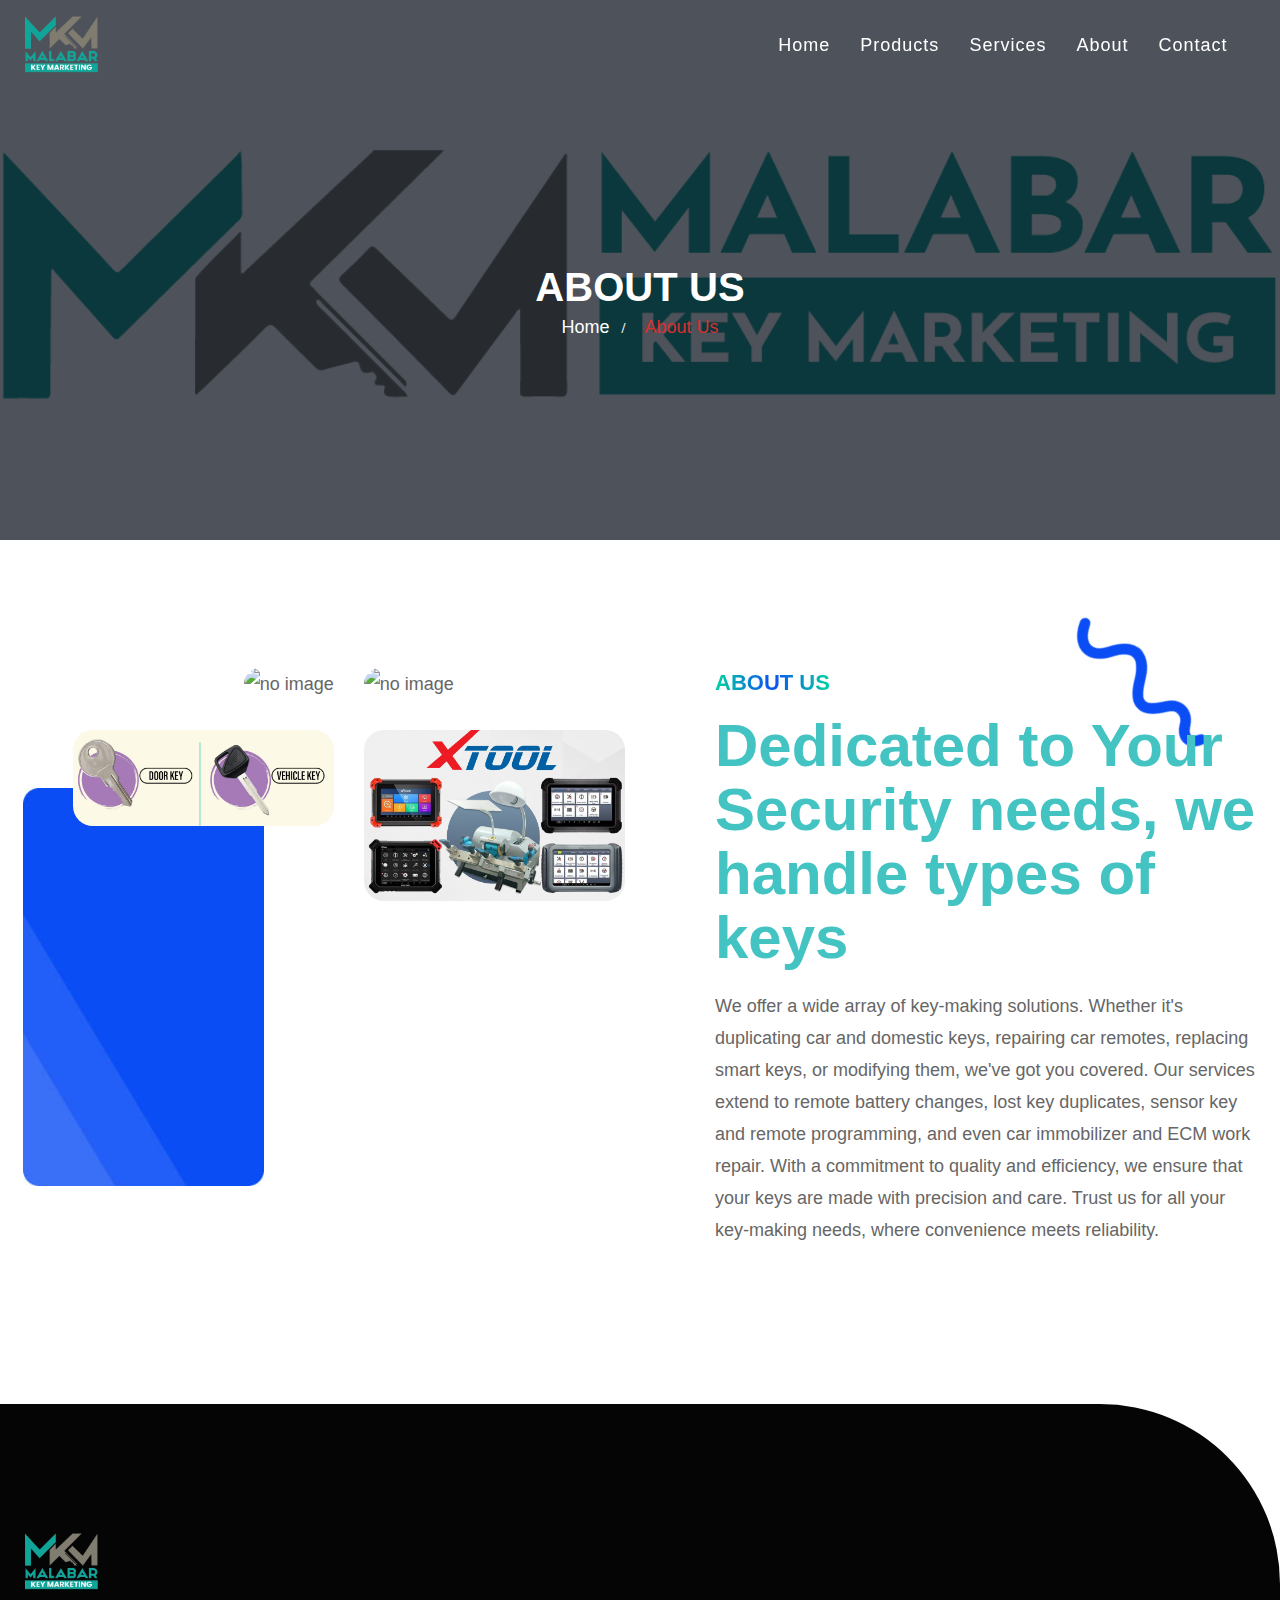
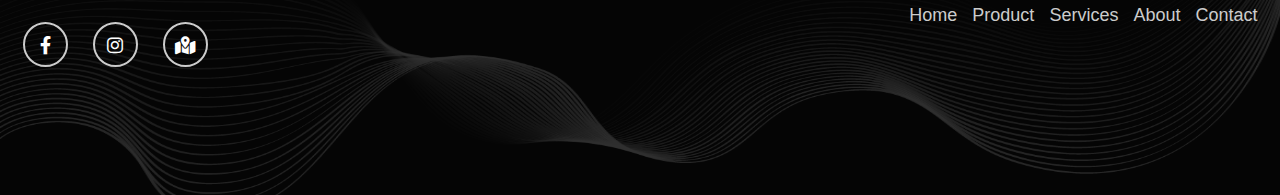
==== about.html @ 1fec8b2c "inital" ====
<!doctype html>
<html class="no-js" lang="zxx">


<!-- Mirrored from themekar.com/templatebucket/biznar/biznar/about.html by HTTrack Website Copier/3.x [XR&CO'2014], Tue, 04 Jun 2024 05:22:00 GMT -->
<head>	
	<meta charset="utf-8">
	<meta http-equiv="x-ua-compatible" content="ie=edge">
	<title> MKM - MALBAR KEY MARKETING </title>
	<meta name="description" content="">
	<meta name="viewport" content="width=device-width, initial-scale=1, shrink-to-fit=no">

	<!-- Place favicon.ico in the root directory -->
	<link rel="shortcut icon" type="image/x-icon" href="assets/img/logo/logo mkm.png">
	<!-- ========== Start Stylesheet ========== -->
	<link href="assets/css/bootstrap.min.css" rel="stylesheet" />
	<link href="assets/css/all.min.css" rel="stylesheet" />
	<link href="assets/css/animate.css" rel="stylesheet" />
	<link href="assets/css/themify-icons.css" rel="stylesheet" />
	<link href="assets/css/icofont.min.css" rel="stylesheet" />
	<link href="assets/css/bootstrap-icons.css" rel="stylesheet" />
	<link href="assets/css/bsnav.min.css" rel="stylesheet" />
	<link href="assets/css/preloader.css" rel="stylesheet" />
	<link href="assets/css/magnific-popup.css" rel="stylesheet" />
	<link href="assets/css/swiper-bundle.min.css" rel="stylesheet" />
	<link href="assets/style.css" rel="stylesheet">
	<link href="style.css" rel="stylesheet">
	<link href="assets/css/responsive.css" rel="stylesheet" />
	<!-- ========== End Stylesheet ========== -->
	
</head>

<body id="bdy">		

	
	<div class="preloader">
		<div class="preloader-container">
		  <span class="preloader-text">
			<img src="assets/img/MKM-01.png" class="logo-display" alt="thumb" style="width: 180px;">

			<!-- <span style="color: hsla(180, 51.4%, 51.6%, 1)">M</span
			><span style="color: grey">K</span><span style="color: gray">M</span> -->
		  </span>
  
		  <div class="preloader-animation"></div>
		</div>
	  </div>
	
	  <header class="header header-before-off">
		<div class="main-wrapper">
			<div class="navbar navbar-expand-lg bsnav bsnav-sticky bsnav-sticky-slide bsnav-transparent">
				<div class="container ">
					<a class="navbar-brand" href="https://themekar.com/templatebucket/biznar/index.html">
						<img src="assets/img/logo/logo mkm.png" class="logo-display" alt="thumb">
						<img src="assets/img/logo/logo mkm.png" class="logo-scrolled" alt="thumb">
					</a>
					<button class="navbar-toggler toggler-spring"><span class="navbar-toggler-icon"></span></button>
					<div class="collapse navbar-collapse justify-content-md-end">
						<ul class="navbar-nav navbar-mobile mr-0">
						
							<li class="nav-item"><a class="nav-link" href="index.html">Home</a></li>

							<li class="nav-item"><a class="nav-link" href="products.html">Products </a></li>
							<li class="nav-item"><a class="nav-link" href="service.html">Services</a></li>

							<li class="nav-item"><a class="nav-link" href="about.html">About</a></li>


							
							
							<li class="nav-item"><a class="nav-link" href="contact.html">Contact</a></li>
						</ul>
					</div>
				
				</div>
			</div>
			<div class="bsnav-mobile">
				<div class="bsnav-mobile-overlay"></div>
				<div class="navbar"></div>
			</div>
		</div>
    </header>
    
	<main class="main">
        
		
		<div class="site-breadcrumb" style="background: url(assets/img/MKM-01.png)">
			<div class="container">
			<h2 class="breadcrumb-title">About Us</h2>
				<ul class="breadcrumb-menu clearfix">
					<li><a href="index.html">Home</a></li>
					<li class="active">About Us</li>
				</ul>
			</div>
		</div>
      
		<div class="about-area-2 de-padding pos-rel">
			<img src="assets/img/shape/shape-15.png" class="about-shape-15" alt="no image">
			<div class="container">
				<div class="about-wpr grid-2">
					<div class="about-left-2 pos-rel pl-50">
						<div class="about-pos-2">
							<img src="assets/img/bg/bg-about.jpg" class="bg-about" alt="no image">
						</div>
						<div class="about-left-2-pic grid-2">
							<div class="about-left-2-1 text-right">
								<img src="assets/img/xtool2.png" class="mb-30" alt="no image">
								<img src="assets/img/door.png" alt="no image">
							</div>
							<div class="about-left-2-2">
								<img src="assets/img/keycutter.png" class="mb-30" alt="no image">
								<img src="assets/img/Xtools.png" alt="no image">
							</div>
						</div>
					</div>
					<div class="about-right-2 pl-60">
						<span class="hero-sub-title text-grad mb-20">About Us</span>
						

						<h2 class="heading-1" style="color:hsla(180, 51.4%, 51.6%, 1)">
							Dedicated to Your Security needs, <span>	 we handle </span>types of keys
						</h2>
						<p>
							We offer a wide array of key-making solutions. Whether it's duplicating car and domestic keys, repairing car remotes, replacing smart keys, or modifying them, we've got you covered. Our services extend to remote battery changes, lost key duplicates, sensor key and remote programming, and even car immobilizer and ECM work repair. With a commitment to quality and efficiency, we ensure that your keys are made with precision and care. Trust us for all your key-making needs, where convenience meets reliability.						<!-- <div class="about-2-opt grid-2">
							<div class="about-2-opt-single">
								<i class="ti-home"></i>
								<h4 class="heading-4">Business Consultation</h4>
							</div>
							<div class="about-2-opt-single">
								<i class="ti-rss-alt"></i>
								<h4 class="heading-4">Team Management</h4>
							</div>
						</div>
						<div class="app-user p-0">
							<div class="appuser-text">
								<p class="mb-0">
									Be part of our besiness platform
									<a href="contact.html" class="text-grad text-decoration-underline">Contact us</a>
								</p>
							</div>
							<div class="content">
								<img src="assets/img/pictures/user-1-s.png" alt="Thumb">
								<img src="assets/img/pictures/user-2-s.png" alt="Thumb">
								<img src="assets/img/pictures/user-3-s.png" alt="Thumb">
								<img src="assets/img/pictures/user-4-s.png" alt="Thumb">
								<a href="#"><i class="fas fa-plus"></i></a>
							</div>
						</div> -->
					</div>
				</div>
			</div>
		</div>
		
		
		
	</main>	
		

	<footer class="footer text-light de-padding pos-rel overflow-hidden hero-bg" style="background-color: rgb(5, 5, 5);">
		<img src="assets/img/bg/bg-layered.png" alt="no image" class="footer-shape">

			<div class="container">
				<div class="copyright-element d-flex align-items-center justify-content-between">
					<div class="footer-logo">
						<img src="assets/img/logo/logo mkm.png" alt="no image">
						<ul class="footer-social d-flex justify-content-center mt-5">
							<li><a href="https://www.facebook.com/profile.php?id=100069116184580&mibextid=AQBXeECoIFSgMqhe"><i class="fab fa-facebook-f"></i></a></li>
							<li><a href="https://www.instagram.com/malabarkey?igsh=MTJraGw3bDYybTkxcw==" target="_blank"><i class="fab fa-instagram"></i></a></li>
							<li><a href="https://g.co/kgs/31FznrU" target="_blank"><i class="fas fa-map-marked-alt"></i></a></li>
						</ul>
					</div>
					<div class="footer-navigation d-flex flex-column align-items-center">
						<ul class="footer-list d-flex justify-content-center mt-5">
							<li><a href="index.html">Home</a></li>
							<li><a href="products.html">Product</a></li>
							<li><a href="service.html">Services</a></li>

							<li><a href="about.html">About</a></li>
							<li><a href="contact.html">Contact</a></li>
						</ul>
					</div>
				</div>
			</div>
		
	</footer>

	

	<a href="#bdy" id="scrtop" class="smooth-menu"><i class="ti-arrow-up"></i></a>
	<!-- End Scroll top-->
	
	<!-- jQuery Frameworks
    ============================================= -->
	<script src="assets/js/jquery-3.6.0.min.js"></script>
	<script src="assets/js/popper.min.js"></script>
	<script src="assets/js/bootstrap.min.js"></script>
	<script src="assets/js/bsnav.min.js"></script>
	<script src="assets/js/jquery.magnific-popup.min.js"></script>
	<script src="assets/js/isotope.pkgd.min.js"></script>
	<script src="assets/js/imagesloaded.pkgd.min.js"></script>
	<script src="assets/js/wow.min.js"></script>
	<script src="assets/js/count-to.js"></script>
	<script src="assets/js/progress-bar.min.js"></script>
	<script src="assets/js/jquery.easypiechart.js"></script>
	<script src="assets/js/typed.js"></script>
	<script src="assets/js/YTPlayer.min.js"></script>
	<script src="assets/js/jquery.appear.js"></script>
	<script src="assets/js/jquery.easing.min.js"></script>
	<script src="assets/js/swiper-bundle.min.js"></script>
	<script src="assets/js/active-class.js"></script>
	<script src="assets/js/main.js"></script>
	
</body>


<!-- Mirrored from themekar.com/templatebucket/biznar/biznar/about.html by HTTrack Website Copier/3.x [XR&CO'2014], Tue, 04 Jun 2024 05:22:00 GMT -->
</html>
---- assets/css/themify-icons.css ----
@font-face {
	font-family: "themify";
	src:url("../fonts/fonts/themify9f24.html?-fvbane");
	src:url("../fonts/themifyd41d.eot?#iefix-fvbane") format("embedded-opentype"),
		url("../fonts/themify9f24.woff?-fvbane") format("woff"),
		url("../fonts/themify9f24.ttf?-fvbane") format("truetype"),
		url("../fonts/themify9f24.svg?-fvbane#themify") format("svg");
	font-weight: normal;
	font-style: normal;
}

[class^="ti-"], [class*=" ti-"] {
	font-family: 'themify';
	speak: none;
	font-style: normal;
	font-weight: normal;
	font-variant: normal;
	text-transform: none;
	line-height: 1;

	/* Better Font Rendering =========== */
	-webkit-font-smoothing: antialiased;
	-moz-osx-font-smoothing: grayscale;
}

.ti-wand:before {
	content: "\e600";
}
.ti-volume:before {
	content: "\e601";
}
.ti-user:before {
	content: "\e602";
}
.ti-unlock:before {
	content: "\e603";
}
.ti-unlink:before {
	content: "\e604";
}
.ti-trash:before {
	content: "\e605";
}
.ti-thought:before {
	content: "\e606";
}
.ti-target:before {
	content: "\e607";
}
.ti-tag:before {
	content: "\e608";
}
.ti-tablet:before {
	content: "\e609";
}
.ti-star:before {
	content: "\e60a";
}
.ti-spray:before {
	content: "\e60b";
}
.ti-signal:before {
	content: "\e60c";
}
.ti-shopping-cart:before {
	content: "\e60d";
}
.ti-shopping-cart-full:before {
	content: "\e60e";
}
.ti-settings:before {
	content: "\e60f";
}
.ti-search:before {
	content: "\e610";
}
.ti-zoom-in:before {
	content: "\e611";
}
.ti-zoom-out:before {
	content: "\e612";
}
.ti-cut:before {
	content: "\e613";
}
.ti-ruler:before {
	content: "\e614";
}
.ti-ruler-pencil:before {
	content: "\e615";
}
.ti-ruler-alt:before {
	content: "\e616";
}
.ti-bookmark:before {
	content: "\e617";
}
.ti-bookmark-alt:before {
	content: "\e618";
}
.ti-reload:before {
	content: "\e619";
}
.ti-plus:before {
	content: "\e61a";
}
.ti-pin:before {
	content: "\e61b";
}
.ti-pencil:before {
	content: "\e61c";
}
.ti-pencil-alt:before {
	content: "\e61d";
}
.ti-paint-roller:before {
	content: "\e61e";
}
.ti-paint-bucket:before {
	content: "\e61f";
}
.ti-na:before {
	content: "\e620";
}
.ti-mobile:before {
	content: "\e621";
}
.ti-minus:before {
	content: "\e622";
}
.ti-medall:before {
	content: "\e623";
}
.ti-medall-alt:before {
	content: "\e624";
}
.ti-marker:before {
	content: "\e625";
}
.ti-marker-alt:before {
	content: "\e626";
}
.ti-arrow-up:before {
	content: "\e627";
}
.ti-arrow-right:before {
	content: "\e628";
}
.ti-arrow-left:before {
	content: "\e629";
}
.ti-arrow-down:before {
	content: "\e62a";
}
.ti-lock:before {
	content: "\e62b";
}
.ti-location-arrow:before {
	content: "\e62c";
}
.ti-link:before {
	content: "\e62d";
}
.ti-layout:before {
	content: "\e62e";
}
.ti-layers:before {
	content: "\e62f";
}
.ti-layers-alt:before {
	content: "\e630";
}
.ti-key:before {
	content: "\e631";
}
.ti-import:before {
	content: "\e632";
}
.ti-image:before {
	content: "\e633";
}
.ti-heart:before {
	content: "\e634";
}
.ti-heart-broken:before {
	content: "\e635";
}
.ti-hand-stop:before {
	content: "\e636";
}
.ti-hand-open:before {
	content: "\e637";
}
.ti-hand-drag:before {
	content: "\e638";
}
.ti-folder:before {
	content: "\e639";
}
.ti-flag:before {
	content: "\e63a";
}
.ti-flag-alt:before {
	content: "\e63b";
}
.ti-flag-alt-2:before {
	content: "\e63c";
}
.ti-eye:before {
	content: "\e63d";
}
.ti-export:before {
	content: "\e63e";
}
.ti-exchange-vertical:before {
	content: "\e63f";
}
.ti-desktop:before {
	content: "\e640";
}
.ti-cup:before {
	content: "\e641";
}
.ti-crown:before {
	content: "\e642";
}
.ti-comments:before {
	content: "\e643";
}
.ti-comment:before {
	content: "\e644";
}
.ti-comment-alt:before {
	content: "\e645";
}
.ti-close:before {
	content: "\e646";
}
.ti-clip:before {
	content: "\e647";
}
.ti-angle-up:before {
	content: "\e648";
}
.ti-angle-right:before {
	content: "\e649";
}
.ti-angle-left:before {
	content: "\e64a";
}
.ti-angle-down:before {
	content: "\e64b";
}
.ti-check:before {
	content: "\e64c";
}
.ti-check-box:before {
	content: "\e64d";
}
.ti-camera:before {
	content: "\e64e";
}
.ti-announcement:before {
	content: "\e64f";
}
.ti-brush:before {
	content: "\e650";
}
.ti-briefcase:before {
	content: "\e651";
}
.ti-bolt:before {
	content: "\e652";
}
.ti-bolt-alt:before {
	content: "\e653";
}
.ti-blackboard:before {
	content: "\e654";
}
.ti-bag:before {
	content: "\e655";
}
.ti-move:before {
	content: "\e656";
}
.ti-arrows-vertical:before {
	content: "\e657";
}
.ti-arrows-horizontal:before {
	content: "\e658";
}
.ti-fullscreen:before {
	content: "\e659";
}
.ti-arrow-top-right:before {
	content: "\e65a";
}
.ti-arrow-top-left:before {
	content: "\e65b";
}
.ti-arrow-circle-up:before {
	content: "\e65c";
}
.ti-arrow-circle-right:before {
	content: "\e65d";
}
.ti-arrow-circle-left:before {
	content: "\e65e";
}
.ti-arrow-circle-down:before {
	content: "\e65f";
}
.ti-angle-double-up:before {
	content: "\e660";
}
.ti-angle-double-right:before {
	content: "\e661";
}
.ti-angle-double-left:before {
	content: "\e662";
}
.ti-angle-double-down:before {
	content: "\e663";
}
.ti-zip:before {
	content: "\e664";
}
.ti-world:before {
	content: "\e665";
}
.ti-wheelchair:before {
	content: "\e666";
}
.ti-view-list:before {
	content: "\e667";
}
.ti-view-list-alt:before {
	content: "\e668";
}
.ti-view-grid:before {
	content: "\e669";
}
.ti-uppercase:before {
	content: "\e66a";
}
.ti-upload:before {
	content: "\e66b";
}
.ti-underline:before {
	content: "\e66c";
}
.ti-truck:before {
	content: "\e66d";
}
.ti-timer:before {
	content: "\e66e";
}
.ti-ticket:before {
	content: "\e66f";
}
.ti-thumb-up:before {
	content: "\e670";
}
.ti-thumb-down:before {
	content: "\e671";
}
.ti-text:before {
	content: "\e672";
}
.ti-stats-up:before {
	content: "\e673";
}
.ti-stats-down:before {
	content: "\e674";
}
.ti-split-v:before {
	content: "\e675";
}
.ti-split-h:before {
	content: "\e676";
}
.ti-smallcap:before {
	content: "\e677";
}
.ti-shine:before {
	content: "\e678";
}
.ti-shift-right:before {
	content: "\e679";
}
.ti-shift-left:before {
	content: "\e67a";
}
.ti-shield:before {
	content: "\e67b";
}
.ti-notepad:before {
	content: "\e67c";
}
.ti-server:before {
	content: "\e67d";
}
.ti-quote-right:before {
	content: "\e67e";
}
.ti-quote-left:before {
	content: "\e67f";
}
.ti-pulse:before {
	content: "\e680";
}
.ti-printer:before {
	content: "\e681";
}
.ti-power-off:before {
	content: "\e682";
}
.ti-plug:before {
	content: "\e683";
}
.ti-pie-chart:before {
	content: "\e684";
}
.ti-paragraph:before {
	content: "\e685";
}
.ti-panel:before {
	content: "\e686";
}
.ti-package:before {
	content: "\e687";
}
.ti-music:before {
	content: "\e688";
}
.ti-music-alt:before {
	content: "\e689";
}
.ti-mouse:before {
	content: "\e68a";
}
.ti-mouse-alt:before {
	content: "\e68b";
}
.ti-money:before {
	content: "\e68c";
}
.ti-microphone:before {
	content: "\e68d";
}
.ti-menu:before {
	content: "\e68e";
}
.ti-menu-alt:before {
	content: "\e68f";
}
.ti-map:before {
	content: "\e690";
}
.ti-map-alt:before {
	content: "\e691";
}
.ti-loop:before {
	content: "\e692";
}
.ti-location-pin:before {
	content: "\e693";
}
.ti-list:before {
	content: "\e694";
}
.ti-light-bulb:before {
	content: "\e695";
}
.ti-Italic:before {
	content: "\e696";
}
.ti-info:before {
	content: "\e697";
}
.ti-infinite:before {
	content: "\e698";
}
.ti-id-badge:before {
	content: "\e699";
}
.ti-hummer:before {
	content: "\e69a";
}
.ti-home:before {
	content: "\e69b";
}
.ti-help:before {
	content: "\e69c";
}
.ti-headphone:before {
	content: "\e69d";
}
.ti-harddrives:before {
	content: "\e69e";
}
.ti-harddrive:before {
	content: "\e69f";
}
.ti-gift:before {
	content: "\e6a0";
}
.ti-game:before {
	content: "\e6a1";
}
.ti-filter:before {
	content: "\e6a2";
}
.ti-files:before {
	content: "\e6a3";
}
.ti-file:before {
	content: "\e6a4";
}
.ti-eraser:before {
	content: "\e6a5";
}
.ti-envelope:before {
	content: "\e6a6";
}
.ti-download:before {
	content: "\e6a7";
}
.ti-direction:before {
	content: "\e6a8";
}
.ti-direction-alt:before {
	content: "\e6a9";
}
.ti-dashboard:before {
	content: "\e6aa";
}
.ti-control-stop:before {
	content: "\e6ab";
}
.ti-control-shuffle:before {
	content: "\e6ac";
}
.ti-control-play:before {
	content: "\e6ad";
}
.ti-control-pause:before {
	content: "\e6ae";
}
.ti-control-forward:before {
	content: "\e6af";
}
.ti-control-backward:before {
	content: "\e6b0";
}
.ti-cloud:before {
	content: "\e6b1";
}
.ti-cloud-up:before {
	content: "\e6b2";
}
.ti-cloud-down:before {
	content: "\e6b3";
}
.ti-clipboard:before {
	content: "\e6b4";
}
.ti-car:before {
	content: "\e6b5";
}
.ti-calendar:before {
	content: "\e6b6";
}
.ti-book:before {
	content: "\e6b7";
}
.ti-bell:before {
	content: "\e6b8";
}
.ti-basketball:before {
	content: "\e6b9";
}
.ti-bar-chart:before {
	content: "\e6ba";
}
.ti-bar-chart-alt:before {
	content: "\e6bb";
}
.ti-back-right:before {
	content: "\e6bc";
}
.ti-back-left:before {
	content: "\e6bd";
}
.ti-arrows-corner:before {
	content: "\e6be";
}
.ti-archive:before {
	content: "\e6bf";
}
.ti-anchor:before {
	content: "\e6c0";
}
.ti-align-right:before {
	content: "\e6c1";
}
.ti-align-left:before {
	content: "\e6c2";
}
.ti-align-justify:before {
	content: "\e6c3";
}
.ti-align-center:before {
	content: "\e6c4";
}
.ti-alert:before {
	content: "\e6c5";
}
.ti-alarm-clock:before {
	content: "\e6c6";
}
.ti-agenda:before {
	content: "\e6c7";
}
.ti-write:before {
	content: "\e6c8";
}
.ti-window:before {
	content: "\e6c9";
}
.ti-widgetized:before {
	content: "\e6ca";
}
.ti-widget:before {
	content: "\e6cb";
}
.ti-widget-alt:before {
	content: "\e6cc";
}
.ti-wallet:before {
	content: "\e6cd";
}
.ti-video-clapper:before {
	content: "\e6ce";
}
.ti-video-camera:before {
	content: "\e6cf";
}
.ti-vector:before {
	content: "\e6d0";
}
.ti-themify-logo:before {
	content: "\e6d1";
}
.ti-themify-favicon:before {
	content: "\e6d2";
}
.ti-themify-favicon-alt:before {
	content: "\e6d3";
}
.ti-support:before {
	content: "\e6d4";
}
.ti-stamp:before {
	content: "\e6d5";
}
.ti-split-v-alt:before {
	content: "\e6d6";
}
.ti-slice:before {
	content: "\e6d7";
}
.ti-shortcode:before {
	content: "\e6d8";
}
.ti-shift-right-alt:before {
	content: "\e6d9";
}
.ti-shift-left-alt:before {
	content: "\e6da";
}
.ti-ruler-alt-2:before {
	content: "\e6db";
}
.ti-receipt:before {
	content: "\e6dc";
}
.ti-pin2:before {
	content: "\e6dd";
}
.ti-pin-alt:before {
	content: "\e6de";
}
.ti-pencil-alt2:before {
	content: "\e6df";
}
.ti-palette:before {
	content: "\e6e0";
}
.ti-more:before {
	content: "\e6e1";
}
.ti-more-alt:before {
	content: "\e6e2";
}
.ti-microphone-alt:before {
	content: "\e6e3";
}
.ti-magnet:before {
	content: "\e6e4";
}
.ti-line-double:before {
	content: "\e6e5";
}
.ti-line-dotted:before {
	content: "\e6e6";
}
.ti-line-dashed:before {
	content: "\e6e7";
}
.ti-layout-width-full:before {
	content: "\e6e8";
}
.ti-layout-width-default:before {
	content: "\e6e9";
}
.ti-layout-width-default-alt:before {
	content: "\e6ea";
}
.ti-layout-tab:before {
	content: "\e6eb";
}
.ti-layout-tab-window:before {
	content: "\e6ec";
}
.ti-layout-tab-v:before {
	content: "\e6ed";
}
.ti-layout-tab-min:before {
	content: "\e6ee";
}
.ti-layout-slider:before {
	content: "\e6ef";
}
.ti-layout-slider-alt:before {
	content: "\e6f0";
}
.ti-layout-sidebar-right:before {
	content: "\e6f1";
}
.ti-layout-sidebar-none:before {
	content: "\e6f2";
}
.ti-layout-sidebar-left:before {
	content: "\e6f3";
}
.ti-layout-placeholder:before {
	content: "\e6f4";
}
.ti-layout-menu:before {
	content: "\e6f5";
}
.ti-layout-menu-v:before {
	content: "\e6f6";
}
.ti-layout-menu-separated:before {
	content: "\e6f7";
}
.ti-layout-menu-full:before {
	content: "\e6f8";
}
.ti-layout-media-right-alt:before {
	content: "\e6f9";
}
.ti-layout-media-right:before {
	content: "\e6fa";
}
.ti-layout-media-overlay:before {
	content: "\e6fb";
}
.ti-layout-media-overlay-alt:before {
	content: "\e6fc";
}
.ti-layout-media-overlay-alt-2:before {
	content: "\e6fd";
}
.ti-layout-media-left-alt:before {
	content: "\e6fe";
}
.ti-layout-media-left:before {
	content: "\e6ff";
}
.ti-layout-media-center-alt:before {
	content: "\e700";
}
.ti-layout-media-center:before {
	content: "\e701";
}
.ti-layout-list-thumb:before {
	content: "\e702";
}
.ti-layout-list-thumb-alt:before {
	content: "\e703";
}
.ti-layout-list-post:before {
	content: "\e704";
}
.ti-layout-list-large-image:before {
	content: "\e705";
}
.ti-layout-line-solid:before {
	content: "\e706";
}
.ti-layout-grid4:before {
	content: "\e707";
}
.ti-layout-grid3:before {
	content: "\e708";
}
.ti-layout-grid2:before {
	content: "\e709";
}
.ti-layout-grid2-thumb:before {
	content: "\e70a";
}
.ti-layout-cta-right:before {
	content: "\e70b";
}
.ti-layout-cta-left:before {
	content: "\e70c";
}
.ti-layout-cta-center:before {
	content: "\e70d";
}
.ti-layout-cta-btn-right:before {
	content: "\e70e";
}
.ti-layout-cta-btn-left:before {
	content: "\e70f";
}
.ti-layout-column4:before {
	content: "\e710";
}
.ti-layout-column3:before {
	content: "\e711";
}
.ti-layout-column2:before {
	content: "\e712";
}
.ti-layout-accordion-separated:before {
	content: "\e713";
}
.ti-layout-accordion-merged:before {
	content: "\e714";
}
.ti-layout-accordion-list:before {
	content: "\e715";
}
.ti-ink-pen:before {
	content: "\e716";
}
.ti-info-alt:before {
	content: "\e717";
}
.ti-help-alt:before {
	content: "\e718";
}
.ti-headphone-alt:before {
	content: "\e719";
}
.ti-hand-point-up:before {
	content: "\e71a";
}
.ti-hand-point-right:before {
	content: "\e71b";
}
.ti-hand-point-left:before {
	content: "\e71c";
}
.ti-hand-point-down:before {
	content: "\e71d";
}
.ti-gallery:before {
	content: "\e71e";
}
.ti-face-smile:before {
	content: "\e71f";
}
.ti-face-sad:before {
	content: "\e720";
}
.ti-credit-card:before {
	content: "\e721";
}
.ti-control-skip-forward:before {
	content: "\e722";
}
.ti-control-skip-backward:before {
	content: "\e723";
}
.ti-control-record:before {
	content: "\e724";
}
.ti-control-eject:before {
	content: "\e725";
}
.ti-comments-smiley:before {
	content: "\e726";
}
.ti-brush-alt:before {
	content: "\e727";
}
.ti-youtube:before {
	content: "\e728";
}
.ti-vimeo:before {
	content: "\e729";
}
.ti-twitter:before {
	content: "\e72a";
}
.ti-time:before {
	content: "\e72b";
}
.ti-tumblr:before {
	content: "\e72c";
}
.ti-skype:before {
	content: "\e72d";
}
.ti-share:before {
	content: "\e72e";
}
.ti-share-alt:before {
	content: "\e72f";
}
.ti-rocket:before {
	content: "\e730";
}
.ti-pinterest:before {
	content: "\e731";
}
.ti-new-window:before {
	content: "\e732";
}
.ti-microsoft:before {
	content: "\e733";
}
.ti-list-ol:before {
	content: "\e734";
}
.ti-linkedin:before {
	content: "\e735";
}
.ti-layout-sidebar-2:before {
	content: "\e736";
}
.ti-layout-grid4-alt:before {
	content: "\e737";
}
.ti-layout-grid3-alt:before {
	content: "\e738";
}
.ti-layout-grid2-alt:before {
	content: "\e739";
}
.ti-layout-column4-alt:before {
	content: "\e73a";
}
.ti-layout-column3-alt:before {
	content: "\e73b";
}
.ti-layout-column2-alt:before {
	content: "\e73c";
}
.ti-instagram:before {
	content: "\e73d";
}
.ti-google:before {
	content: "\e73e";
}
.ti-github:before {
	content: "\e73f";
}
.ti-flickr:before {
	content: "\e740";
}
.ti-facebook:before {
	content: "\e741";
}
.ti-dropbox:before {
	content: "\e742";
}
.ti-dribbble:before {
	content: "\e743";
}
.ti-apple:before {
	content: "\e744";
}
.ti-android:before {
	content: "\e745";
}
.ti-save:before {
	content: "\e746";
}
.ti-save-alt:before {
	content: "\e747";
}
.ti-yahoo:before {
	content: "\e748";
}
.ti-wordpress:before {
	content: "\e749";
}
.ti-vimeo-alt:before {
	content: "\e74a";
}
.ti-twitter-alt:before {
	content: "\e74b";
}
.ti-tumblr-alt:before {
	content: "\e74c";
}
.ti-trello:before {
	content: "\e74d";
}
.ti-stack-overflow:before {
	content: "\e74e";
}
.ti-soundcloud:before {
	content: "\e74f";
}
.ti-sharethis:before {
	content: "\e750";
}
.ti-sharethis-alt:before {
	content: "\e751";
}
.ti-reddit:before {
	content: "\e752";
}
.ti-pinterest-alt:before {
	content: "\e753";
}
.ti-microsoft-alt:before {
	content: "\e754";
}
.ti-linux:before {
	content: "\e755";
}
.ti-jsfiddle:before {
	content: "\e756";
}
.ti-joomla:before {
	content: "\e757";
}
.ti-html5:before {
	content: "\e758";
}
.ti-flickr-alt:before {
	content: "\e759";
}
.ti-email:before {
	content: "\e75a";
}
.ti-drupal:before {
	content: "\e75b";
}
.ti-dropbox-alt:before {
	content: "\e75c";
}
.ti-css3:before {
	content: "\e75d";
}
.ti-rss:before {
	content: "\e75e";
}
.ti-rss-alt:before {
	content: "\e75f";
}
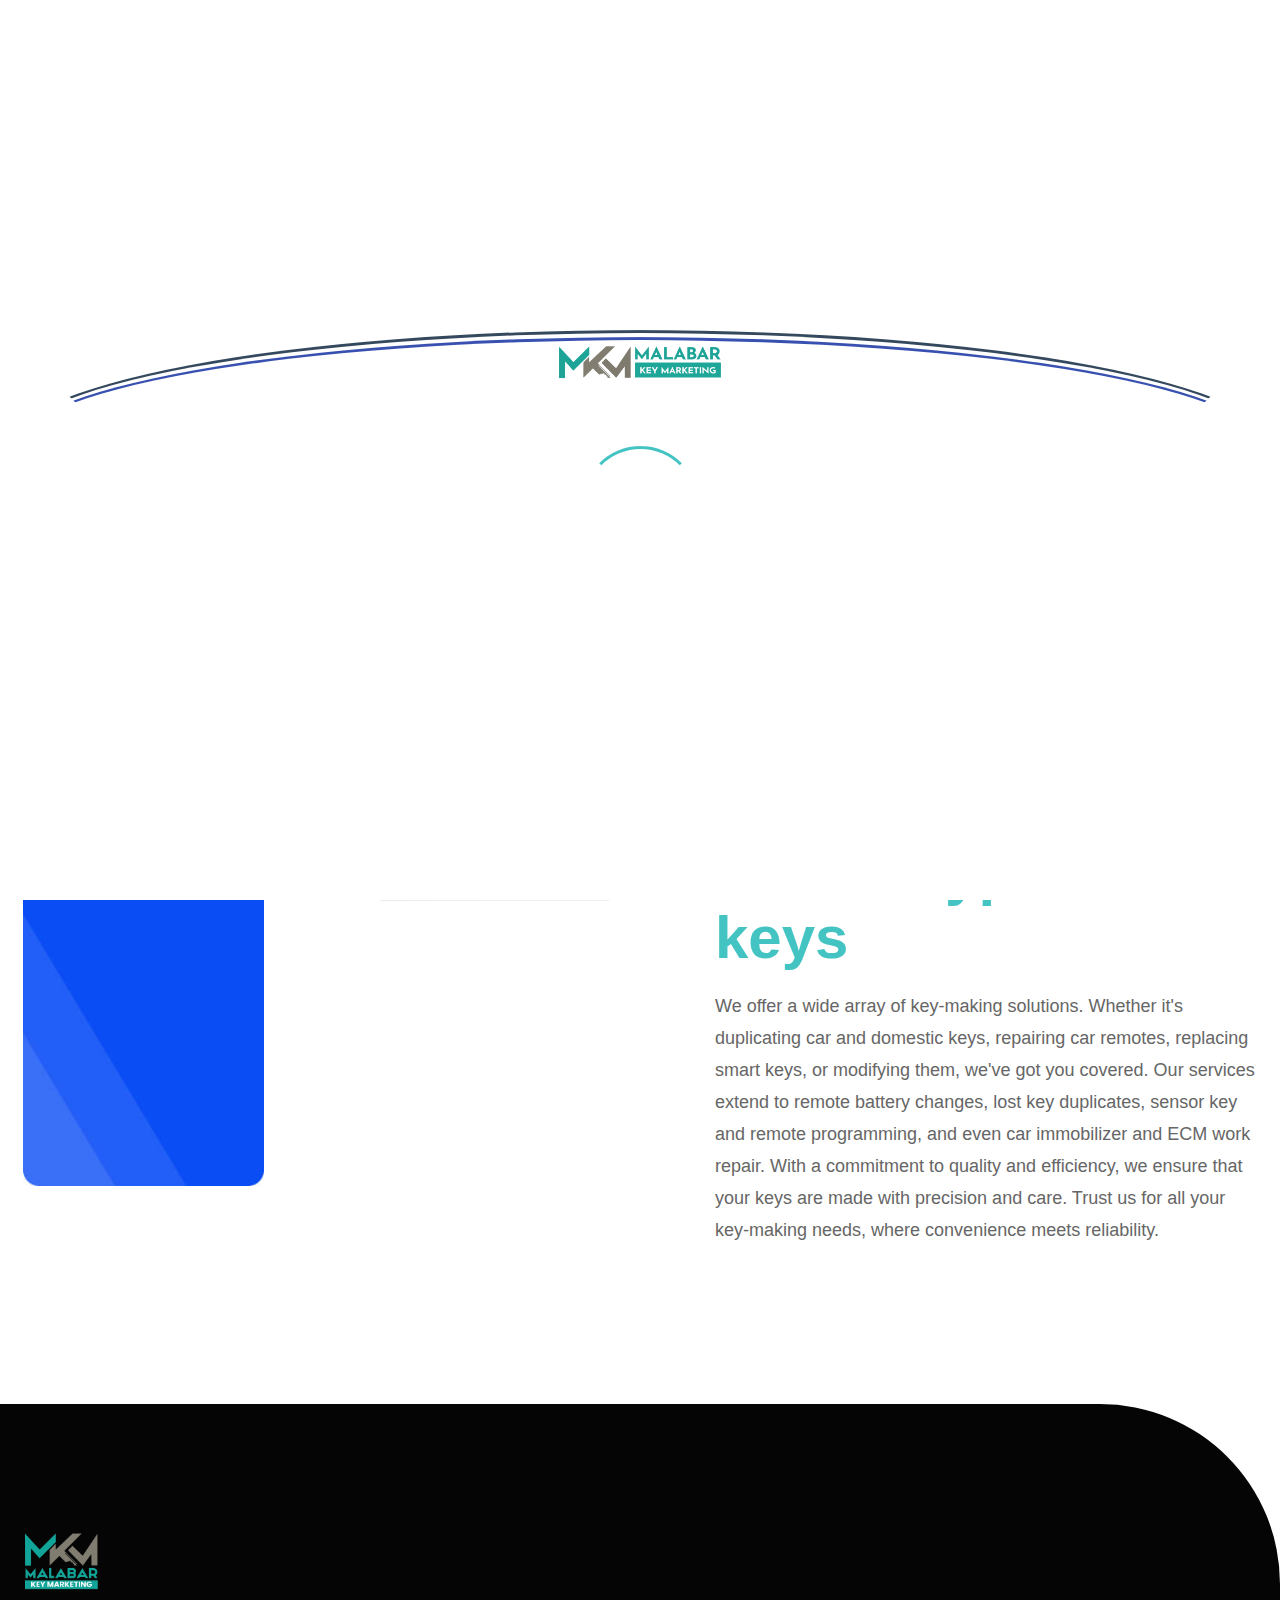
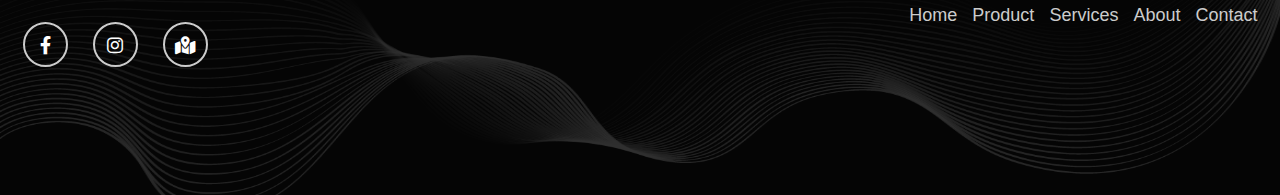
==== commit 46397946: "fixed" ====
--- a/about.html
+++ b/about.html
@@ -24,7 +24,7 @@
 	<link href="assets/css/magnific-popup.css" rel="stylesheet" />
 	<link href="assets/css/swiper-bundle.min.css" rel="stylesheet" />
 	<link href="assets/style.css" rel="stylesheet">
-	<link href="style.css" rel="stylesheet">
+	<!-- <link href="style.css" rel="stylesheet"> -->
 	<link href="assets/css/responsive.css" rel="stylesheet" />
 	<!-- ========== End Stylesheet ========== -->
 	
@@ -35,16 +35,15 @@
 	
 	<div class="preloader">
 		<div class="preloader-container">
-		  <span class="preloader-text">
-			<img src="assets/img/MKM-01.png" class="logo-display" alt="thumb" style="width: 180px;">
-
-			<!-- <span style="color: hsla(180, 51.4%, 51.6%, 1)">M</span
-			><span style="color: grey">K</span><span style="color: gray">M</span> -->
-		  </span>
-  
-		  <div class="preloader-animation"></div>
-		</div>
-	  </div>
+			<span class="preloader-text">
+				<img src="assets/img/MKM-01.png" class="logo-display" alt="thumb" style="width: 180px;">
+
+			</span>
+		
+			<div class="preloader-animation">
+			</div>
+		</div>
+	</div>
 	
 	  <header class="header header-before-off">
 		<div class="main-wrapper">
